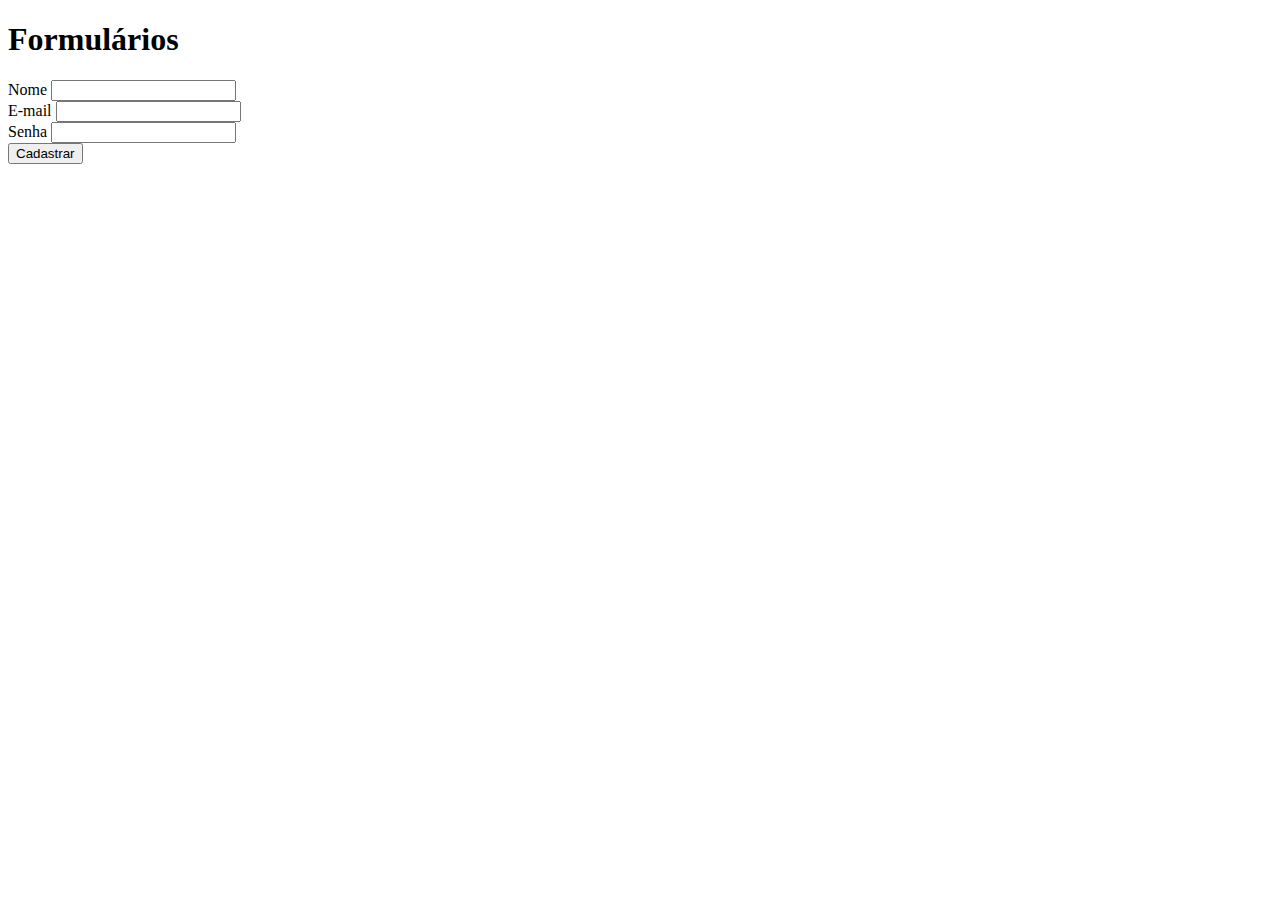
==== formulario.html @ 56e7f271 "Exercício do modulos 3" ====
<!DOCTYPE html>
<html lang="pt-br">
<head>
    <meta charset="UTF-8">
    <meta name="viewport" content="width=device-width, initial-scale=1.0">
    <title>Formulário</title>
</head>
<body>
    
    <h1>Formulários</h1>
        <form>
            <label for="text"> Nome </label> 
            <input type="text">
            <br/>
            <label for="email"> E-mail </label> 
            <input id="email" type="email">
            <br/>
            <label for="text"> Senha </label> 
            <input type="text">
            <br/>
            <button>Cadastrar</button>
        </form>


</body>
</html>
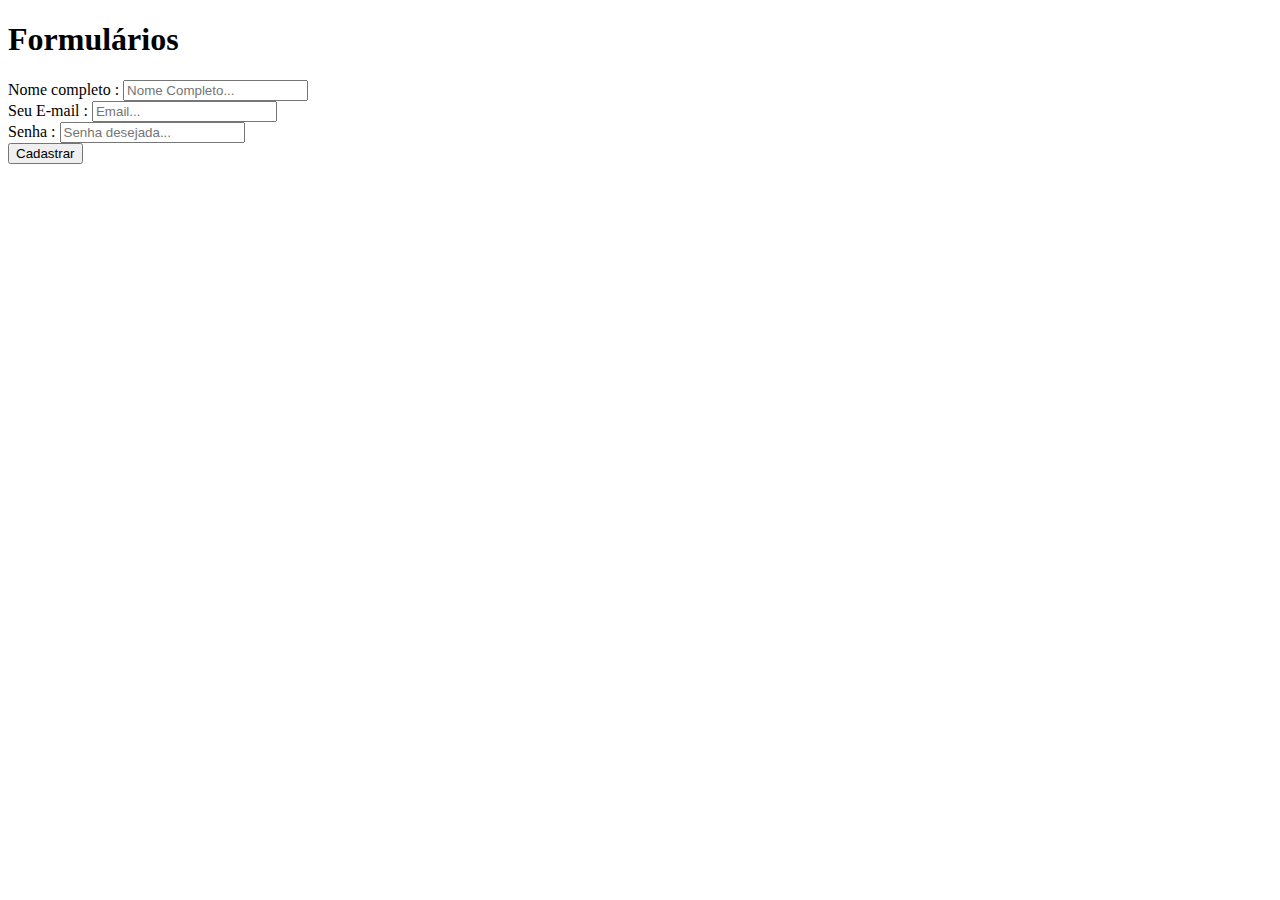
==== commit 6847fecd: "Mudanças no label e input" ====
--- a/formulario.html
+++ b/formulario.html
@@ -7,7 +7,8 @@
 </head>
 <body>
     
-    <h1>Formulários</h1>
+    <!-- 
+  <h1>Formulários</h1>
         <form>
             <label for="text"> Nome </label> 
             <input type="text">
@@ -20,7 +21,21 @@
             <br/>
             <button>Cadastrar</button>
         </form>
+-->
+
+
+<h1>Formulários</h1>
+<form>
+    <label for="nome" >Nome completo :</label> <input type="text" id="nome" placeholder="Nome Completo...">
+    <br />
+    <label for="email">Seu E-mail :</label> <input type="email" id="email" placeholder="Email...">
+    <br />
+    <label for="senha">Senha :</label> <input type="password" id="senha" placeholder="Senha desejada...">
+    <br />
+    <button type="submit">
+        Cadastrar
+    </button>
 
 
 </body>
-</html>+</html>
